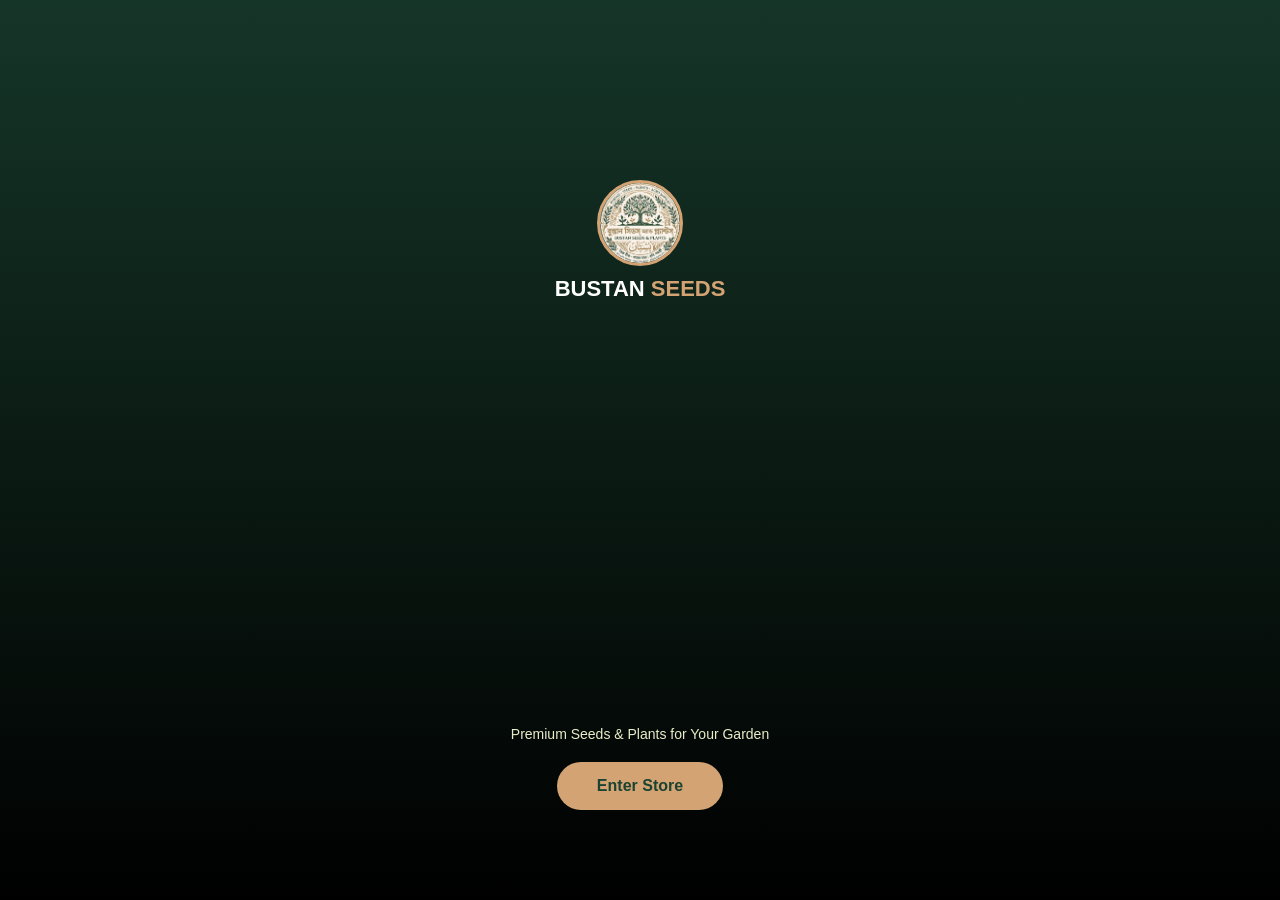
==== index.html @ e53b314c "Add files via upload" ====
<!DOCTYPE html>
<html lang="en">
<head>
<meta charset="UTF-8">
<meta name="viewport" content="width=device-width, initial-scale=1.0, viewport-fit=cover">
<title>Bustan Seeds & Plants</title>
<style>
    :root{ --accent:#d4a373; --accent-light:#e9edc9; }
    body{ margin:0; width:100vw; height:100vh; overflow:hidden; background:#000; font-family:sans-serif; display:flex; flex-direction:column; align-items:center; justify-content:space-between; }
    .bg-video{ position:absolute; top:50%;left:50%; min-width:100%;min-height:100%; transform:translate(-50%,-50%); object-fit:cover; z-index:1; opacity:0.6; }
    .overlay{ position:absolute; inset:0; z-index:2; background: linear-gradient(to bottom, rgba(27,67,50,0.8), rgba(0,0,0,0.9)); }
    .brand-block{ position:relative; z-index:3; display:flex; flex-direction:column; align-items:center; gap:10px; padding-top:20vh; }
    .brand-logo{ height:80px; width:80px; border-radius:50%; border:3px solid var(--accent); object-fit:cover; background:#fff;}
    .brand-name{ font-size:22px; font-weight:800; color:#fff; }
    .brand-name span{ color:var(--accent); }
    .bottom-block{ position:relative; z-index:3; padding-bottom:10vh; text-align:center; }
    .bottom-block p{ color:var(--accent-light); font-size:14px; margin-bottom:20px; }
    .btn{ display:inline-block; padding:15px 40px; background:var(--accent); color:#1b4332; font-weight:bold; border-radius:30px; text-decoration:none; }
</style>
</head>
<body>
    <video class="bg-video" autoplay muted loop playsinline><source src="sadsadsaddsa.mp4" type="video/mp4"></video>
    <div class="overlay"></div>
    <div class="brand-block">
        <img src="logo.jpg" alt="Logo" class="brand-logo">
        <div class="brand-name">BUSTAN <span>SEEDS</span></div>
    </div>
    <div class="bottom-block">
        <p>Premium Seeds & Plants for Your Garden</p>
        <a href="shop.html" class="btn">Enter Store</a>
    </div>
</body>
</html>
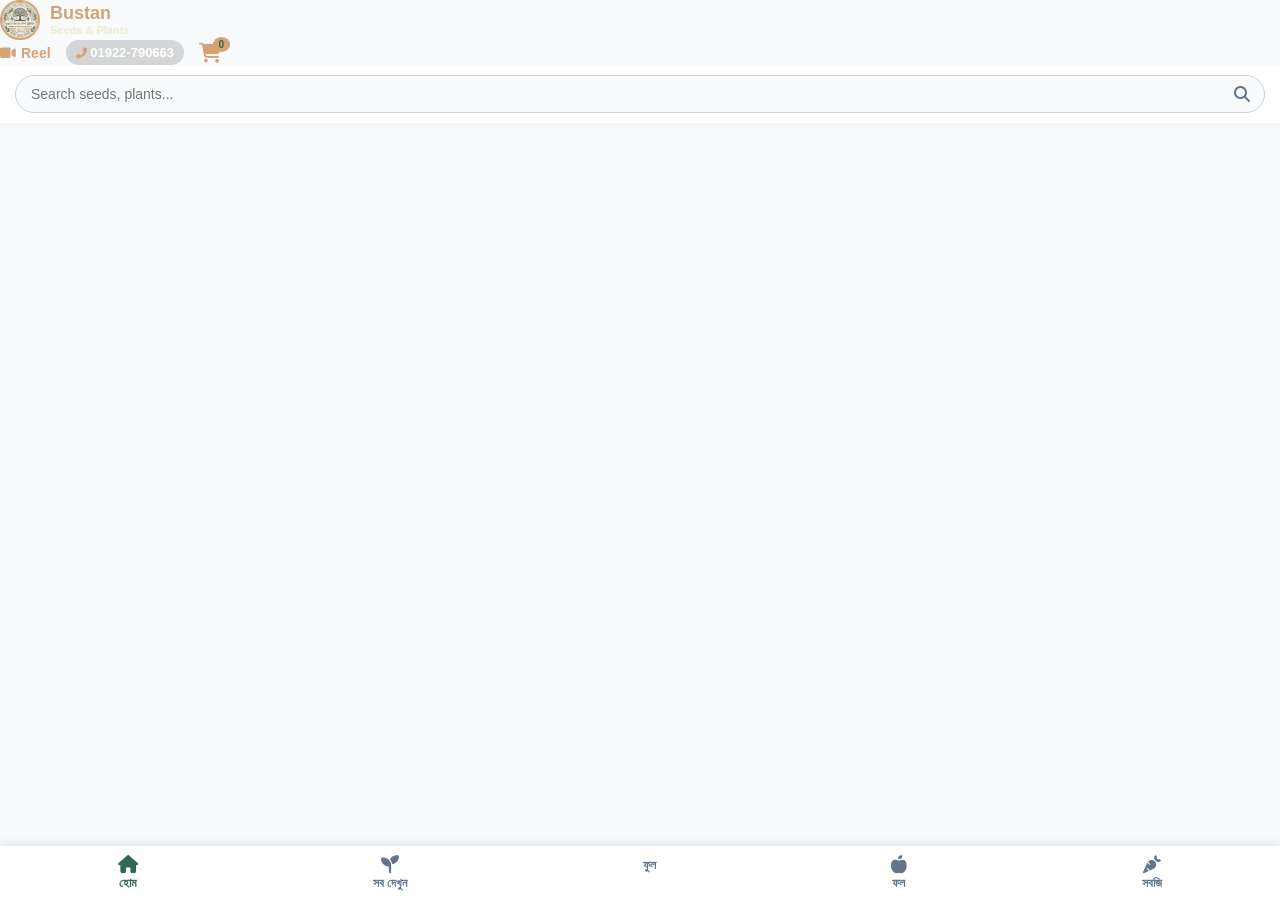
==== commit 59b9cb15: "Update index.html" ====
--- a/index.html
+++ b/index.html
@@ -1,33 +1,88 @@
 <!DOCTYPE html>
 <html lang="en">
 <head>
-<meta charset="UTF-8">
-<meta name="viewport" content="width=device-width, initial-scale=1.0, viewport-fit=cover">
-<title>Bustan Seeds & Plants</title>
-<style>
-    :root{ --accent:#d4a373; --accent-light:#e9edc9; }
-    body{ margin:0; width:100vw; height:100vh; overflow:hidden; background:#000; font-family:sans-serif; display:flex; flex-direction:column; align-items:center; justify-content:space-between; }
-    .bg-video{ position:absolute; top:50%;left:50%; min-width:100%;min-height:100%; transform:translate(-50%,-50%); object-fit:cover; z-index:1; opacity:0.6; }
-    .overlay{ position:absolute; inset:0; z-index:2; background: linear-gradient(to bottom, rgba(27,67,50,0.8), rgba(0,0,0,0.9)); }
-    .brand-block{ position:relative; z-index:3; display:flex; flex-direction:column; align-items:center; gap:10px; padding-top:20vh; }
-    .brand-logo{ height:80px; width:80px; border-radius:50%; border:3px solid var(--accent); object-fit:cover; background:#fff;}
-    .brand-name{ font-size:22px; font-weight:800; color:#fff; }
-    .brand-name span{ color:var(--accent); }
-    .bottom-block{ position:relative; z-index:3; padding-bottom:10vh; text-align:center; }
-    .bottom-block p{ color:var(--accent-light); font-size:14px; margin-bottom:20px; }
-    .btn{ display:inline-block; padding:15px 40px; background:var(--accent); color:#1b4332; font-weight:bold; border-radius:30px; text-decoration:none; }
-</style>
+    <meta charset="UTF-8">
+    <meta name="viewport" content="width=device-width, initial-scale=1.0">
+    <title>Bustan Seeds & Plants</title>
+    <link class="icon" type="image/jpeg" href="logo.jpg">
+    <link rel="stylesheet" href="style.css">
+    <link rel="stylesheet" href="https://cdnjs.cloudflare.com/ajax/libs/font-awesome/6.4.0/css/all.min.css">
 </head>
 <body>
-    <video class="bg-video" autoplay muted loop playsinline><source src="sadsadsaddsa.mp4" type="video/mp4"></video>
-    <div class="overlay"></div>
-    <div class="brand-block">
-        <img src="logo.jpg" alt="Logo" class="brand-logo">
-        <div class="brand-name">BUSTAN <span>SEEDS</span></div>
+
+    <header>
+        <div style="display: flex; align-items: center; gap: 10px; cursor: pointer;" onclick="window.location.href='index.html'">
+            <img src="logo.jpg" alt="Logo" style="height: 40px; width: 40px; border-radius: 50%; object-fit: cover; border: 2px solid var(--accent);" onerror="this.src='logo.JPG'">
+            <div style="display:flex; flex-direction:column; line-height:1.2;">
+                <span class="brand-top-line" style="font-size:18px; font-weight:800; color:var(--accent);">Bustan</span>
+                <span style="font-size: 11px; font-weight: 600; color: #e9edc9;">Seeds & Plants</span>
+            </div>
+        </div>
+        <div style="display: flex; align-items: center; gap: 15px;">
+            <a href="reels.html" style="color: var(--accent); text-decoration: none; font-weight: 700; display: flex; align-items: center; gap: 5px; font-size: 14px;">
+                <i class="fas fa-video"></i> Reel
+            </a>
+            <div class="header-phone" style="font-size: 13px; font-weight: 700; color: #fff; background: rgba(0,0,0,0.15); padding: 5px 10px; border-radius: 20px;">
+                <i class="fas fa-phone-alt" style="font-size: 11px; color: var(--accent);"></i> 01922-790663
+            </div>
+            <button class="cart-btn" onclick="toggleCart()" style="background: transparent; color: var(--accent); border: none; font-weight: 700; cursor: pointer; display: flex; align-items: center; gap: 6px; font-size: 20px; position: relative;">
+                <i class="fas fa-shopping-cart"></i>
+                <span class="cart-count" id="cart-count" style="background: var(--accent); color: var(--primary); padding: 2px 6px; border-radius: 50%; font-size: 10px; font-weight: bold; position: absolute; top: -6px; right: -8px;">0</span>
+            </button>
+        </div>
+    </header>
+
+    <div class="search-container" style="padding: 10px 15px; background: #fff; box-shadow: 0 2px 5px rgba(0,0,0,0.05); margin-bottom: 10px;">
+        <div style="position: relative; display: flex; align-items: center;">
+            <input type="text" id="searchInput" placeholder="Search seeds, plants..." onkeyup="filterProducts()" style="width: 100%; padding: 10px 40px 10px 15px; border: 1px solid #cbd5e1; border-radius: 25px; outline: none; font-size: 14px; background: #f8fafc;">
+            <i class="fas fa-search" style="position: absolute; right: 15px; color: #64748b;"></i>
+        </div>
     </div>
-    <div class="bottom-block">
-        <p>Premium Seeds & Plants for Your Garden</p>
-        <a href="shop.html" class="btn">Enter Store</a>
+
+    <div class="container" style="padding: 0 15px 80px 15px;">
+        <div id="category-sections"></div>
     </div>
+
+    <nav class="bottom-nav" style="position: fixed; bottom: 0; left: 0; width: 100%; background: #ffffff; display: flex; justify-content: space-around; padding: 10px 0; box-shadow: 0 -2px 10px rgba(0,0,0,0.1); z-index: 1000;">
+        <a href="index.html" class="nav-item active" style="text-decoration: none; color: #2d6a4f; font-size: 12px; text-align: center; font-weight: 600;"><i class="fas fa-home" style="display: block; font-size: 18px; margin-bottom: 2px;"></i>হোম</a>
+        <a href="shop.html" class="nav-item" style="text-decoration: none; color: #64748b; font-size: 12px; text-align: center; font-weight: 600;"><i class="fas fa-seedling" style="display: block; font-size: 18px; margin-bottom: 2px;"></i>সব দেখুন</a>
+        <a href="shop.html?cat=ফুল" class="nav-item" style="text-decoration: none; color: #64748b; font-size: 12px; text-align: center; font-weight: 600;"><i class="fas fa-flower" style="display: block; font-size: 18px; margin-bottom: 2px;"></i>ফুল</a>
+        <a href="shop.html?cat=ফল" class="nav-item" style="text-decoration: none; color: #64748b; font-size: 12px; text-align: center; font-weight: 600;"><i class="fas fa-apple-alt" style="display: block; font-size: 18px; margin-bottom: 2px;"></i>ফল</a>
+        <a href="shop.html?cat=সবজি" class="nav-item" style="text-decoration: none; color: #64748b; font-size: 12px; text-align: center; font-weight: 600;"><i class="fas fa-carrot" style="display: block; font-size: 18px; margin-bottom: 2px;"></i>সবজি</a>
+    </nav>
+
+    <!-- 🛒 Cart Sidebar -->
+    <div id="cart-sidebar" style="position: fixed; top: 0; right: -360px; width: 320px; height: 100%; background: white; box-shadow: -5px 0 25px rgba(0,0,0,0.2); z-index: 3000; transition: 0.3s ease; padding: 20px; display: flex; flex-direction: column; box-sizing: border-box;">
+        <div class="cart-header" style="display: flex; justify-content: space-between; align-items: center; border-bottom: 2px solid #f1f5f9; padding-bottom: 14px;">
+            <h3 style="color: var(--primary); margin:0;">Your Cart</h3>
+            <button style="font-size:24px; border:none; background:none; cursor:pointer;" onclick="toggleCart()">×</button>
+        </div>
+        <div id="cart-items-container" style="flex-grow: 1; overflow-y: auto; margin-top: 15px;"></div>
+        <div style="font-size: 18px; font-weight: 700; border-top: 2px solid #f1f5f9; padding-top: 16px; margin-bottom: 16px; display: flex; justify-content: space-between; color: var(--primary);">
+            <span>Total:</span>
+            <span>৳ <span id="cart-total-price">0</span></span>
+        </div>
+        <button class="checkout-btn" onclick="openOrderModal()" style="background: var(--primary); color: #fff; width: 100%; padding: 12px; border-radius: 8px; font-weight: bold; cursor: pointer; border: none;">Proceed To Checkout</button>
+    </div>
+
+    <!-- 📦 Checkout Modal -->
+    <div class="order-modal-overlay" id="order-modal" style="display:none; position:fixed; inset:0; background:rgba(0,0,0,0.6); z-index:3500; justify-content:center; align-items:center; padding:10px;">
+        <div style="background:#fff; width:100%; max-width:400px; border-radius:12px; padding:20px;">
+            <div style="display:flex; justify-content:space-between; align-items:center; border-bottom:1px solid #eee; padding-bottom:10px; margin-bottom:10px;">
+                <h3 style="margin:0; font-size:16px;">Confirm Order</h3>
+                <span style="font-size:24px; cursor:pointer;" onclick="closeOrderModal()">&times;</span>
+            </div>
+            <input type="text" id="customer-name" placeholder="আপনার নাম" style="width:100%; padding:10px; margin-bottom:10px; border:1px solid #ccc; border-radius:6px; box-sizing:border-box;">
+            <input type="tel" id="customer-phone" placeholder="মোবাইল নম্বর" style="width:100%; padding:10px; margin-bottom:10px; border:1px solid #ccc; border-radius:6px; box-sizing:border-box;">
+            <textarea id="customer-address" placeholder="ঠিকানা" rows="2" style="width:100%; padding:10px; margin-bottom:10px; border:1px solid #ccc; border-radius:6px; box-sizing:border-box;"></textarea>
+            <select id="delivery-charge-select" style="width:100%; padding:10px; margin-bottom:10px; border:1px solid #ccc; border-radius:6px; box-sizing:border-box;">
+                <option value="80">ঢাকার ভেতরে (৳৮০)</option>
+                <option value="150">ঢাকার বাইরে (৳১৫০)</option>
+            </select>
+            <button onclick="sendOrderToWhatsApp()" style="background:#25d366; color:white; width:100%; padding:12px; border-radius:6px; font-weight:bold; border:none; cursor:pointer;">Confirm on WhatsApp</button>
+        </div>
+    </div>
+
+    <script src="script.js"></script>
 </body>
-</html>+</html>
--- a/style.css
+++ b/style.css
@@ -0,0 +1,156 @@
+/* --- GLOBAL RESET & BASE --- */
+:root {
+    --primary: #2d6a4f; /* Natural Green */
+    --primary-dark: #1b4332; /* Dark Green */
+    --accent: #d4a373; /* Earthy Gold */
+    --accent-light: #e9edc9; /* Soft Leafy Green */
+    --bg-main: #f8fafc;
+    --card-bg: #ffffff;
+    --text-dark: #2c3e50;
+    --text-muted: #7f8c8d;
+}
+
+* {
+    margin: 0;
+    padding: 0;
+    box-sizing: border-box;
+    font-family: -apple-system, BlinkMacSystemFont, "Segoe UI", Roboto, sans-serif;
+    -webkit-tap-highlight-color: transparent;
+}
+
+body {
+    background-color: var(--bg-main);
+    color: var(--text-dark);
+    -webkit-font-smoothing: antialiased;
+}
+
+/* --- HEADER APP DESIGN --- */
+.top-info-bar {
+    background: #e9edc9;
+    padding: 4px 5%;
+    display: flex;
+    justify-content: space-between;
+    align-items: center;
+    font-size: 11px;
+    color: var(--primary-dark);
+    border-bottom: 1px solid rgba(212, 163, 115, 0.4);
+}
+.top-social-links a { color: var(--primary-dark); text-decoration: none; margin-right: 10px; font-size: 12px; }
+.top-phone-link { color: var(--primary-dark); font-weight: 700; text-decoration: none; }
+
+.premium-header {
+    background: radial-gradient(circle at center top, #40916c, #2d6a4f);
+    padding: 10px 4% 15px 4%;
+    box-shadow: 0 4px 15px rgba(27, 67, 50, 0.2);
+    position: sticky;
+    top: 0;
+    z-index: 1000;
+}
+.header-top-row {
+    display: flex;
+    justify-content: space-between;
+    align-items: center;
+    width: 100%;
+}
+.header-action-btn {
+    display: flex;
+    flex-direction: column;
+    align-items: center;
+    color: #fff;
+    text-decoration: none;
+    background: transparent;
+    border: none;
+    cursor: pointer;
+    gap: 2px;
+}
+.header-action-btn i { font-size: 20px; }
+.header-action-btn span { font-size: 10px; font-weight: 600; color: var(--accent-light); }
+
+/* ✨ UPDATED: Logo and Name Side-by-Side */
+.center-logo-box { 
+    display: flex; 
+    flex-direction: row; /* লোগো এবং নাম পাশাপাশি রাখার জন্য */
+    align-items: center; 
+    gap: 8px; /* লোগো এবং নামের মাঝখানে ফাঁকা জায়গা */
+    cursor: pointer; 
+    text-decoration: none; 
+}
+.header-main-logo { height: 42px; width: 42px; border-radius: 50%; border: 2px solid var(--accent); object-fit: cover; background: #fff; }
+.brand-text-block { 
+    display: flex; 
+    flex-direction: column; 
+    align-items: flex-start; /* নামগুলো বাম দিকে সমান রাখার জন্য */
+}
+.center-brand-name { color: var(--accent); font-size: 16px; font-weight: 800; margin-top: 0; line-height: 1.1; }
+.center-brand-sub { color: #e9edc9; font-size: 10px; font-weight: 600; }
+
+.header-right-actions { display: flex; align-items: center; gap: 15px; }
+.glow-cart-btn { background: transparent; border: none; color: #fff; position: relative; cursor: pointer; font-size: 20px; }
+.cart-glow-badge { position: absolute; top: -6px; right: -8px; background: var(--accent); color: var(--primary-dark); font-size: 10px; font-weight: 800; padding: 2px 5px; border-radius: 50%; }
+
+/* --- FULL WIDTH SEARCH --- */
+.header-search-box-full { width: 100%; margin-top: 12px; }
+.mobile-search-inner { width: 100%; background: rgba(255,255,255,0.9); border-radius: 30px; display: flex; align-items: center; position: relative; padding: 2px; }
+.mobile-search-inner input { width: 100%; background: transparent; border: none; padding: 8px 35px 8px 15px; color: var(--primary-dark); font-size: 14px; outline: none; }
+.search-icon-badge { position: absolute; right: 12px; color: var(--primary); font-size: 16px; }
+
+/* --- SHOPS SIDEBAR (Right) --- */
+.shops-sidebar {
+    position: fixed; top: 0; right: -320px; width: 300px; height: 100%;
+    background: #f8fafc; box-shadow: -5px 0 25px rgba(0,0,0,0.2); z-index: 2500;
+    transition: 0.3s ease; padding: 20px; display: flex; flex-direction: column;
+}
+.shops-sidebar.open { right: 0; }
+.shops-header { display: flex; justify-content: space-between; align-items: center; border-bottom: 2px solid var(--accent); padding-bottom: 12px; margin-bottom: 20px; }
+.shops-header h3 { color: var(--primary-dark); font-size: 16px; margin: 0; }
+.shops-header button { background: none; border: none; font-size: 28px; color: #ef4444; cursor: pointer; }
+
+.shop-item { display: flex; align-items: center; gap: 15px; padding: 12px; border-radius: 12px; background: #fff; margin-bottom: 12px; text-decoration: none; color: var(--text-dark); border: 1px solid #e2e8f0; }
+.shop-item img { width: 45px; height: 45px; border-radius: 50%; object-fit: cover; border: 2px solid var(--accent); }
+.shop-item span { font-weight: 700; font-size: 14px; }
+.shop-item:hover, .shop-item.active { border-color: var(--primary); background: rgba(45, 106, 79, 0.05); }
+
+.shops-social { margin-top: auto; display: flex; justify-content: center; gap: 15px; padding-top: 20px; border-top: 1px solid #e2e8f0; }
+.shops-social a { width: 40px; height: 40px; border-radius: 50%; background: var(--primary); color: #fff; display: flex; align-items: center; justify-content: center; text-decoration: none; font-size: 18px; }
+
+/* --- BOTTOM CATEGORY BAR --- */
+.bottom-category-bar {
+    position: fixed; bottom: 0; left: 0; width: 100%; background: #ffffff;
+    box-shadow: 0 -4px 15px rgba(0,0,0,0.1); z-index: 1000; padding: 6px 0;
+    border-top: 2px solid var(--accent); display: flex; justify-content: center;
+}
+.icon-category-swipe-wrapper { width: 100%; max-width: 900px; overflow-x: auto; white-space: nowrap; display: flex; align-items: center; gap: 5px; padding: 0 10px; scrollbar-width: none; }
+.icon-category-swipe-wrapper::-webkit-scrollbar { display: none; }
+.cat-icon-item { display: inline-flex; flex-direction: column; align-items: center; color: var(--text-muted); cursor: pointer; padding: 6px 10px; border-radius: 8px; gap: 4px; min-width: 60px; text-decoration: none; }
+.cat-icon-item i { font-size: 18px; }
+.cat-icon-item span { font-size: 11px; font-weight: 700; }
+.cat-icon-item.active { color: var(--primary); background: rgba(45, 106, 79, 0.1); }
+
+/* --- PRODUCT GRID --- */
+.category-section { margin: 15px auto; padding: 0 8px; max-width: 1200px; }
+.category-header { display: flex; justify-content: space-between; align-items: center; margin: 10px 8px; }
+.category-title { font-size: 16px; font-weight: 700; color: var(--primary-dark); border-left: 4px solid var(--accent); padding-left: 8px; }
+.see-more-link { font-size: 11px; font-weight: 700; color: var(--accent); background: rgba(212, 163, 115, 0.12); padding: 5px 12px; border-radius: 20px; cursor: pointer; }
+
+.products-grid { display: flex; gap: 12px; overflow-x: auto; padding: 10px 10px 20px 10px; scroll-snap-type: x mandatory; scrollbar-width: none; }
+.product-card { flex: 0 0 150px; scroll-snap-align: start; background: #fff; border-radius: 14px; border: 1px solid #e2e8f0; box-shadow: 0 4px 10px rgba(0,0,0,0.05); overflow: hidden; display: flex; flex-direction: column; position: relative; }
+.card-badges-top { position: absolute; top: 8px; left: 8px; z-index: 5; }
+.badge-discount { background: #ef4444; color: #fff; font-size: 9px; font-weight: 800; padding: 2px 6px; border-radius: 10px; }
+.image-wrapper { height: 150px; background: #f8fafc; display: flex; justify-content: center; align-items: center; padding: 8px; }
+.image-wrapper img { width: 100%; height: 100%; object-fit: contain; }
+.info-wrapper { padding: 10px; flex-grow: 1; display: flex; flex-direction: column; }
+.product-title { font-size: 12px; font-weight: 700; color: var(--primary-dark); margin-bottom: 6px; display: -webkit-box; -webkit-line-clamp: 2; -webkit-box-orient: vertical; overflow: hidden; }
+.price-box { display: flex; align-items: baseline; gap: 4px; }
+.price { font-size: 15px; color: #059669; font-weight: 800; }
+.old-price { font-size: 10px; color: #94a3b8; text-decoration: line-through; }
+.badge-stock { font-size: 8px; font-weight: 700; padding: 2px 4px; border-radius: 4px; margin-left: auto; }
+.in-stock { background: #e6f4ea; color: #137333; }
+.out-stock { background: #fce8e6; color: #c5221f; }
+
+.products-grid.full-view { display: grid; grid-template-columns: repeat(2, 1fr); gap: 12px; scroll-snap-type: none; }
+.products-grid.full-view .product-card { flex: unset; max-width: none; }
+
+#load-more-btn-wrap { text-align: center; margin: 20px 0 30px 0; }
+.neumorphic-load-btn { background: #eef2f7; color: var(--primary); border: 1px solid #fff; padding: 12px 30px; border-radius: 50px; font-weight: 700; font-size: 14px; cursor: pointer; box-shadow: 4px 4px 10px #cad3df, -4px -4px 10px #ffffff; }
+
+.floating-whatsapp { position: fixed; bottom: 80px; right: 15px; width: 50px; height: 50px; background: #25d366; color: white; border-radius: 50%; display: flex; justify-content: center; align-items: center; font-size: 26px; box-shadow: 0 8px 20px rgba(37, 211, 102, 0.4); z-index: 1500; text-decoration: none; }
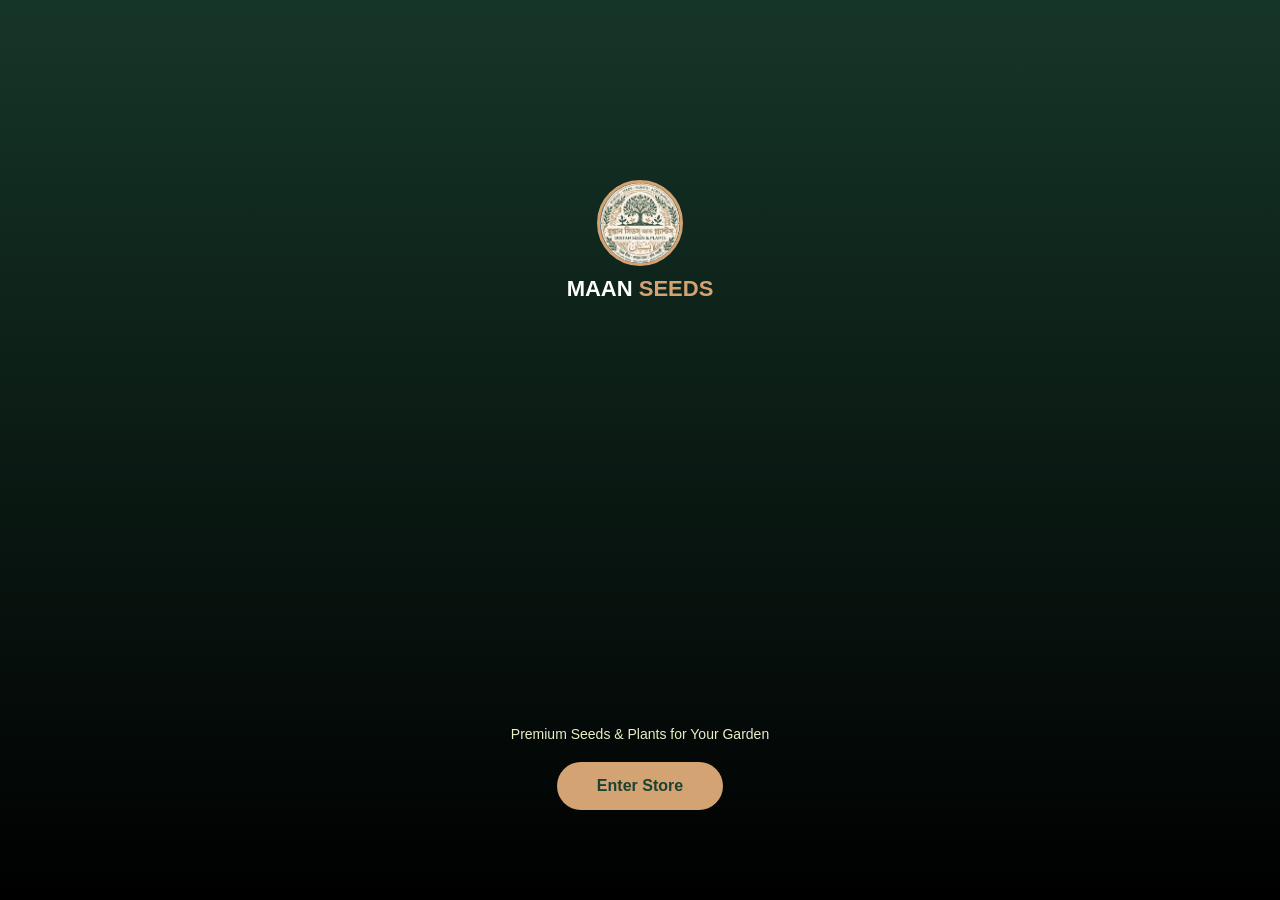
==== commit 2a021fd5: "Add files via upload" ====
--- a/index.html
+++ b/index.html
@@ -1,88 +1,33 @@
 <!DOCTYPE html>
 <html lang="en">
 <head>
-    <meta charset="UTF-8">
-    <meta name="viewport" content="width=device-width, initial-scale=1.0">
-    <title>Bustan Seeds & Plants</title>
-    <link class="icon" type="image/jpeg" href="logo.jpg">
-    <link rel="stylesheet" href="style.css">
-    <link rel="stylesheet" href="https://cdnjs.cloudflare.com/ajax/libs/font-awesome/6.4.0/css/all.min.css">
+<meta charset="UTF-8">
+<meta name="viewport" content="width=device-width, initial-scale=1.0, viewport-fit=cover">
+<title>MAAN Seeds & Plants</title>
+<style>
+    :root{ --accent:#d4a373; --accent-light:#e9edc9; }
+    body{ margin:0; width:100vw; height:100vh; overflow:hidden; background:#000; font-family:sans-serif; display:flex; flex-direction:column; align-items:center; justify-content:space-between; }
+    .bg-video{ position:absolute; top:50%;left:50%; min-width:100%;min-height:100%; transform:translate(-50%,-50%); object-fit:cover; z-index:1; opacity:0.6; }
+    .overlay{ position:absolute; inset:0; z-index:2; background: linear-gradient(to bottom, rgba(27,67,50,0.8), rgba(0,0,0,0.9)); }
+    .brand-block{ position:relative; z-index:3; display:flex; flex-direction:column; align-items:center; gap:10px; padding-top:20vh; }
+    .brand-logo{ height:80px; width:80px; border-radius:50%; border:3px solid var(--accent); object-fit:cover; background:#fff;}
+    .brand-name{ font-size:22px; font-weight:800; color:#fff; }
+    .brand-name span{ color:var(--accent); }
+    .bottom-block{ position:relative; z-index:3; padding-bottom:10vh; text-align:center; }
+    .bottom-block p{ color:var(--accent-light); font-size:14px; margin-bottom:20px; }
+    .btn{ display:inline-block; padding:15px 40px; background:var(--accent); color:#1b4332; font-weight:bold; border-radius:30px; text-decoration:none; }
+</style>
 </head>
 <body>
-
-    <header>
-        <div style="display: flex; align-items: center; gap: 10px; cursor: pointer;" onclick="window.location.href='index.html'">
-            <img src="logo.jpg" alt="Logo" style="height: 40px; width: 40px; border-radius: 50%; object-fit: cover; border: 2px solid var(--accent);" onerror="this.src='logo.JPG'">
-            <div style="display:flex; flex-direction:column; line-height:1.2;">
-                <span class="brand-top-line" style="font-size:18px; font-weight:800; color:var(--accent);">Bustan</span>
-                <span style="font-size: 11px; font-weight: 600; color: #e9edc9;">Seeds & Plants</span>
-            </div>
-        </div>
-        <div style="display: flex; align-items: center; gap: 15px;">
-            <a href="reels.html" style="color: var(--accent); text-decoration: none; font-weight: 700; display: flex; align-items: center; gap: 5px; font-size: 14px;">
-                <i class="fas fa-video"></i> Reel
-            </a>
-            <div class="header-phone" style="font-size: 13px; font-weight: 700; color: #fff; background: rgba(0,0,0,0.15); padding: 5px 10px; border-radius: 20px;">
-                <i class="fas fa-phone-alt" style="font-size: 11px; color: var(--accent);"></i> 01922-790663
-            </div>
-            <button class="cart-btn" onclick="toggleCart()" style="background: transparent; color: var(--accent); border: none; font-weight: 700; cursor: pointer; display: flex; align-items: center; gap: 6px; font-size: 20px; position: relative;">
-                <i class="fas fa-shopping-cart"></i>
-                <span class="cart-count" id="cart-count" style="background: var(--accent); color: var(--primary); padding: 2px 6px; border-radius: 50%; font-size: 10px; font-weight: bold; position: absolute; top: -6px; right: -8px;">0</span>
-            </button>
-        </div>
-    </header>
-
-    <div class="search-container" style="padding: 10px 15px; background: #fff; box-shadow: 0 2px 5px rgba(0,0,0,0.05); margin-bottom: 10px;">
-        <div style="position: relative; display: flex; align-items: center;">
-            <input type="text" id="searchInput" placeholder="Search seeds, plants..." onkeyup="filterProducts()" style="width: 100%; padding: 10px 40px 10px 15px; border: 1px solid #cbd5e1; border-radius: 25px; outline: none; font-size: 14px; background: #f8fafc;">
-            <i class="fas fa-search" style="position: absolute; right: 15px; color: #64748b;"></i>
-        </div>
+    <video class="bg-video" autoplay muted loop playsinline><source src="sadsadsaddsa.mp4" type="video/mp4"></video>
+    <div class="overlay"></div>
+    <div class="brand-block">
+        <img src="logo.jpg" alt="Logo" class="brand-logo" onerror="this.src='logo.JPG'">
+        <div class="brand-name">MAAN <span>SEEDS</span></div>
     </div>
-
-    <div class="container" style="padding: 0 15px 80px 15px;">
-        <div id="category-sections"></div>
+    <div class="bottom-block">
+        <p>Premium Seeds & Plants for Your Garden</p>
+        <a href="shop.html" class="btn">Enter Store</a>
     </div>
-
-    <nav class="bottom-nav" style="position: fixed; bottom: 0; left: 0; width: 100%; background: #ffffff; display: flex; justify-content: space-around; padding: 10px 0; box-shadow: 0 -2px 10px rgba(0,0,0,0.1); z-index: 1000;">
-        <a href="index.html" class="nav-item active" style="text-decoration: none; color: #2d6a4f; font-size: 12px; text-align: center; font-weight: 600;"><i class="fas fa-home" style="display: block; font-size: 18px; margin-bottom: 2px;"></i>হোম</a>
-        <a href="shop.html" class="nav-item" style="text-decoration: none; color: #64748b; font-size: 12px; text-align: center; font-weight: 600;"><i class="fas fa-seedling" style="display: block; font-size: 18px; margin-bottom: 2px;"></i>সব দেখুন</a>
-        <a href="shop.html?cat=ফুল" class="nav-item" style="text-decoration: none; color: #64748b; font-size: 12px; text-align: center; font-weight: 600;"><i class="fas fa-flower" style="display: block; font-size: 18px; margin-bottom: 2px;"></i>ফুল</a>
-        <a href="shop.html?cat=ফল" class="nav-item" style="text-decoration: none; color: #64748b; font-size: 12px; text-align: center; font-weight: 600;"><i class="fas fa-apple-alt" style="display: block; font-size: 18px; margin-bottom: 2px;"></i>ফল</a>
-        <a href="shop.html?cat=সবজি" class="nav-item" style="text-decoration: none; color: #64748b; font-size: 12px; text-align: center; font-weight: 600;"><i class="fas fa-carrot" style="display: block; font-size: 18px; margin-bottom: 2px;"></i>সবজি</a>
-    </nav>
-
-    <!-- 🛒 Cart Sidebar -->
-    <div id="cart-sidebar" style="position: fixed; top: 0; right: -360px; width: 320px; height: 100%; background: white; box-shadow: -5px 0 25px rgba(0,0,0,0.2); z-index: 3000; transition: 0.3s ease; padding: 20px; display: flex; flex-direction: column; box-sizing: border-box;">
-        <div class="cart-header" style="display: flex; justify-content: space-between; align-items: center; border-bottom: 2px solid #f1f5f9; padding-bottom: 14px;">
-            <h3 style="color: var(--primary); margin:0;">Your Cart</h3>
-            <button style="font-size:24px; border:none; background:none; cursor:pointer;" onclick="toggleCart()">×</button>
-        </div>
-        <div id="cart-items-container" style="flex-grow: 1; overflow-y: auto; margin-top: 15px;"></div>
-        <div style="font-size: 18px; font-weight: 700; border-top: 2px solid #f1f5f9; padding-top: 16px; margin-bottom: 16px; display: flex; justify-content: space-between; color: var(--primary);">
-            <span>Total:</span>
-            <span>৳ <span id="cart-total-price">0</span></span>
-        </div>
-        <button class="checkout-btn" onclick="openOrderModal()" style="background: var(--primary); color: #fff; width: 100%; padding: 12px; border-radius: 8px; font-weight: bold; cursor: pointer; border: none;">Proceed To Checkout</button>
-    </div>
-
-    <!-- 📦 Checkout Modal -->
-    <div class="order-modal-overlay" id="order-modal" style="display:none; position:fixed; inset:0; background:rgba(0,0,0,0.6); z-index:3500; justify-content:center; align-items:center; padding:10px;">
-        <div style="background:#fff; width:100%; max-width:400px; border-radius:12px; padding:20px;">
-            <div style="display:flex; justify-content:space-between; align-items:center; border-bottom:1px solid #eee; padding-bottom:10px; margin-bottom:10px;">
-                <h3 style="margin:0; font-size:16px;">Confirm Order</h3>
-                <span style="font-size:24px; cursor:pointer;" onclick="closeOrderModal()">&times;</span>
-            </div>
-            <input type="text" id="customer-name" placeholder="আপনার নাম" style="width:100%; padding:10px; margin-bottom:10px; border:1px solid #ccc; border-radius:6px; box-sizing:border-box;">
-            <input type="tel" id="customer-phone" placeholder="মোবাইল নম্বর" style="width:100%; padding:10px; margin-bottom:10px; border:1px solid #ccc; border-radius:6px; box-sizing:border-box;">
-            <textarea id="customer-address" placeholder="ঠিকানা" rows="2" style="width:100%; padding:10px; margin-bottom:10px; border:1px solid #ccc; border-radius:6px; box-sizing:border-box;"></textarea>
-            <select id="delivery-charge-select" style="width:100%; padding:10px; margin-bottom:10px; border:1px solid #ccc; border-radius:6px; box-sizing:border-box;">
-                <option value="80">ঢাকার ভেতরে (৳৮০)</option>
-                <option value="150">ঢাকার বাইরে (৳১৫০)</option>
-            </select>
-            <button onclick="sendOrderToWhatsApp()" style="background:#25d366; color:white; width:100%; padding:12px; border-radius:6px; font-weight:bold; border:none; cursor:pointer;">Confirm on WhatsApp</button>
-        </div>
-    </div>
-
-    <script src="script.js"></script>
 </body>
-</html>
+</html>
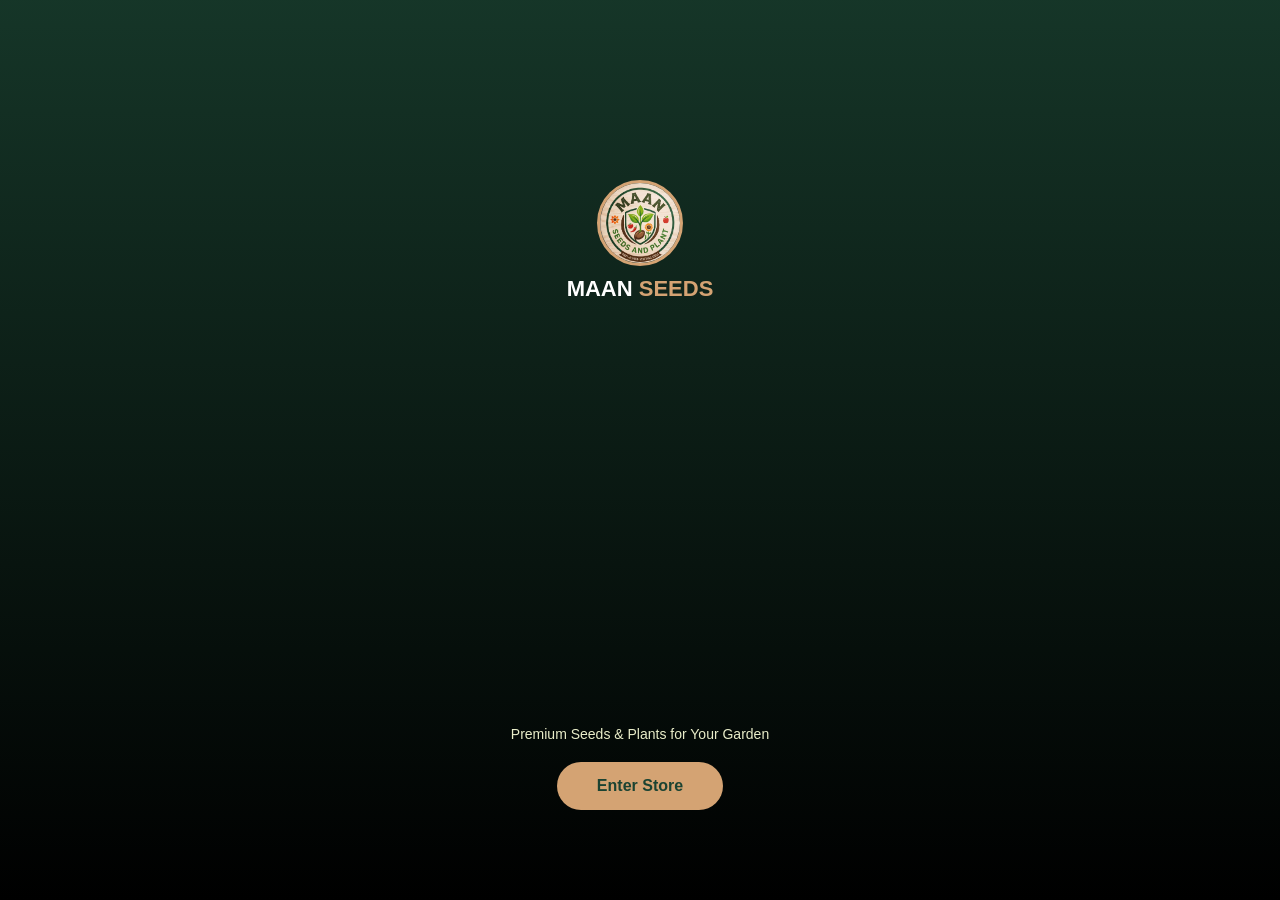
==== commit 4db35106: "Add files via upload" ====
--- a/index.html
+++ b/index.html
@@ -2,12 +2,12 @@
 <html lang="en">
 <head>
 <meta charset="UTF-8">
-<meta name="viewport" content="width=device-width, initial-scale=1.0, viewport-fit=cover">
+<meta name="viewport" content="width=device-width, initial-scale=1.0, maximum-scale=1.0, user-scalable=no, viewport-fit=cover">
 <title>MAAN Seeds & Plants</title>
 <style>
     :root{ --accent:#d4a373; --accent-light:#e9edc9; }
     body{ margin:0; width:100vw; height:100vh; overflow:hidden; background:#000; font-family:sans-serif; display:flex; flex-direction:column; align-items:center; justify-content:space-between; }
-    .bg-video{ position:absolute; top:50%;left:50%; min-width:100%;min-height:100%; transform:translate(-50%,-50%); object-fit:cover; z-index:1; opacity:0.6; }
+    .bg-video { position: fixed; top: 0; left: 0; width: 100%; height: 100%; object-fit: cover; z-index: 1; opacity: 0.6; }
     .overlay{ position:absolute; inset:0; z-index:2; background: linear-gradient(to bottom, rgba(27,67,50,0.8), rgba(0,0,0,0.9)); }
     .brand-block{ position:relative; z-index:3; display:flex; flex-direction:column; align-items:center; gap:10px; padding-top:20vh; }
     .brand-logo{ height:80px; width:80px; border-radius:50%; border:3px solid var(--accent); object-fit:cover; background:#fff;}
